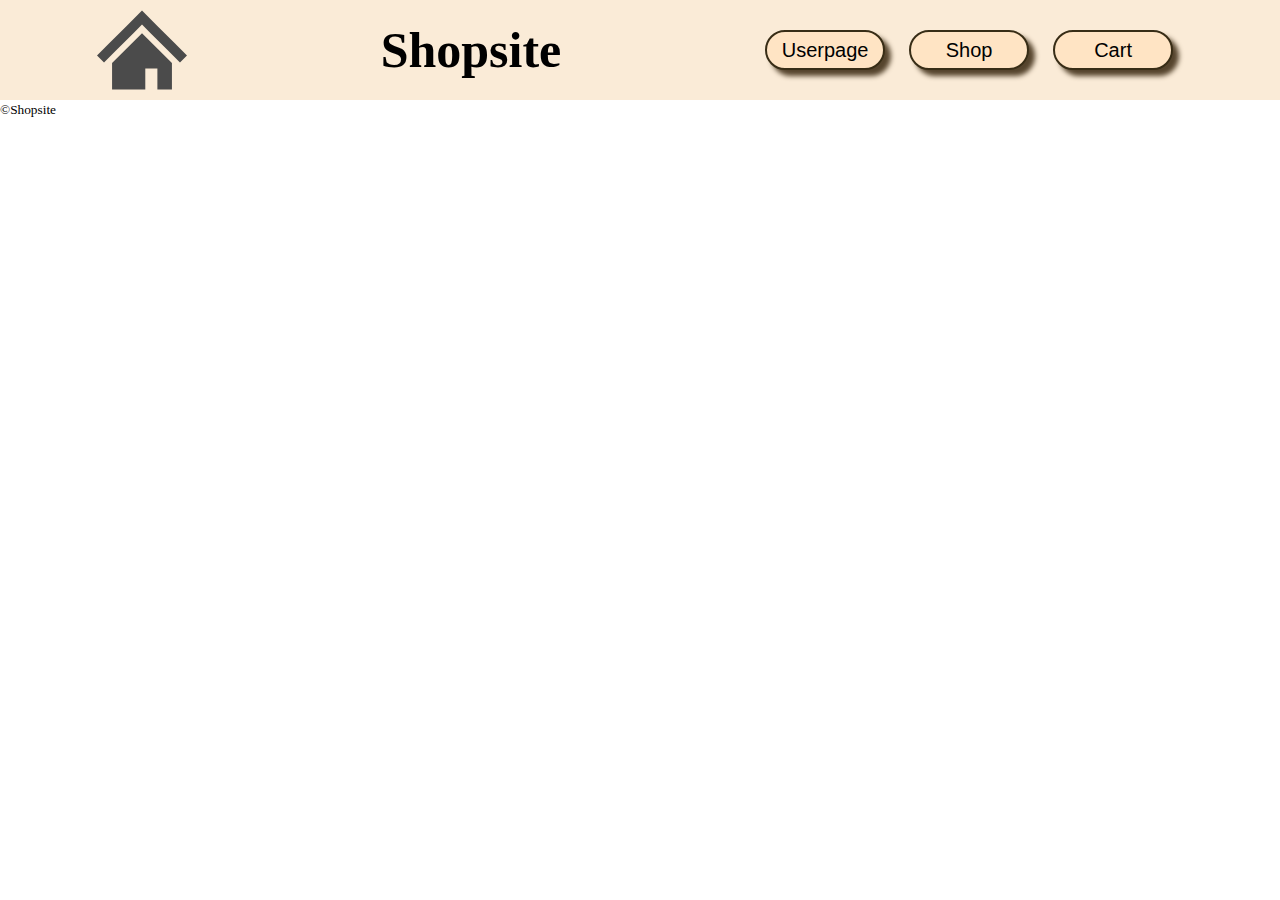
==== Index.html @ c1417624 "Color, icon, button" ====
<!DOCTYPE html>
<html lang="en">
<head>
    <meta charset="UTF-8">
    <meta name="viewport" content="width=device-width,initial-scale=1">
    <link rel="Stylesheet" href="./CSS/Style.css">
    <link rel="Stylesheet" href="./CSS/home.css">
    <link rel="shortcut icon" href="./Images/favicon-16x16.png" type="image/x-icon">
    <title>Shopsite</title>
</head>
<body>
    <!--header-->
    <header>
        <nav>
            <img src="./Images/homeicon.svg" alt="" class="Homesvg">
            <h1 class="headingTop">Shopsite</h1>
            <div>
                <a href="./Pages/userpage.html">
                    <button class="navbtn">Userpage</button>
                </a>
                <a href="./Pages/shop.html">
                    <button class="navbtn">Shop</button>
                </a>
                <a href="./Pages/cart.html">
                    <button class="navbtn">Cart</button>
                </a>
            </div>
        </nav>
    </header>
    <!--main-->
    <main>

    </main>
    <!--aside-->
    <aside>

    </aside>
    <!--fotter-->
    <footer>
        <section class="copyright">
            <small>&copy;Shopsite</small>
        </section>
    </footer>
    
</body>
</html>
---- CSS/Style.css ----
*{
    padding: 0%;
    margin:0%
}
/*header*/
footer .copyright{
    margin-bottom: auto;
}

h1{
    font-size: 50px;
}

/*button*/
.navbtn {
    box-shadow: 6px 6px 5px rgb(85, 68, 45);
    border: 2px solid rgb(56, 45, 22);
    border-radius: 50px;
    background-color: bisque;
    font-size: 20px;
    height: 40px;
    width: 120px;
    color: black;
    cursor: pointer;
    margin: 30px 10px;
 }

.navbtn:active {
    box-shadow: 3px 3px 3px rgb(85, 68, 45);
}

nav {
    height: 100px;
    position: sticky;
    top: 0;
    background-color: antiquewhite;
    display: flex;
    flex-direction: row;
    justify-content: space-around;
    align-items: center;
}

a {
    text-decoration: none;
}

/*icon*/
.Homesvg{
    width: 90px;
}
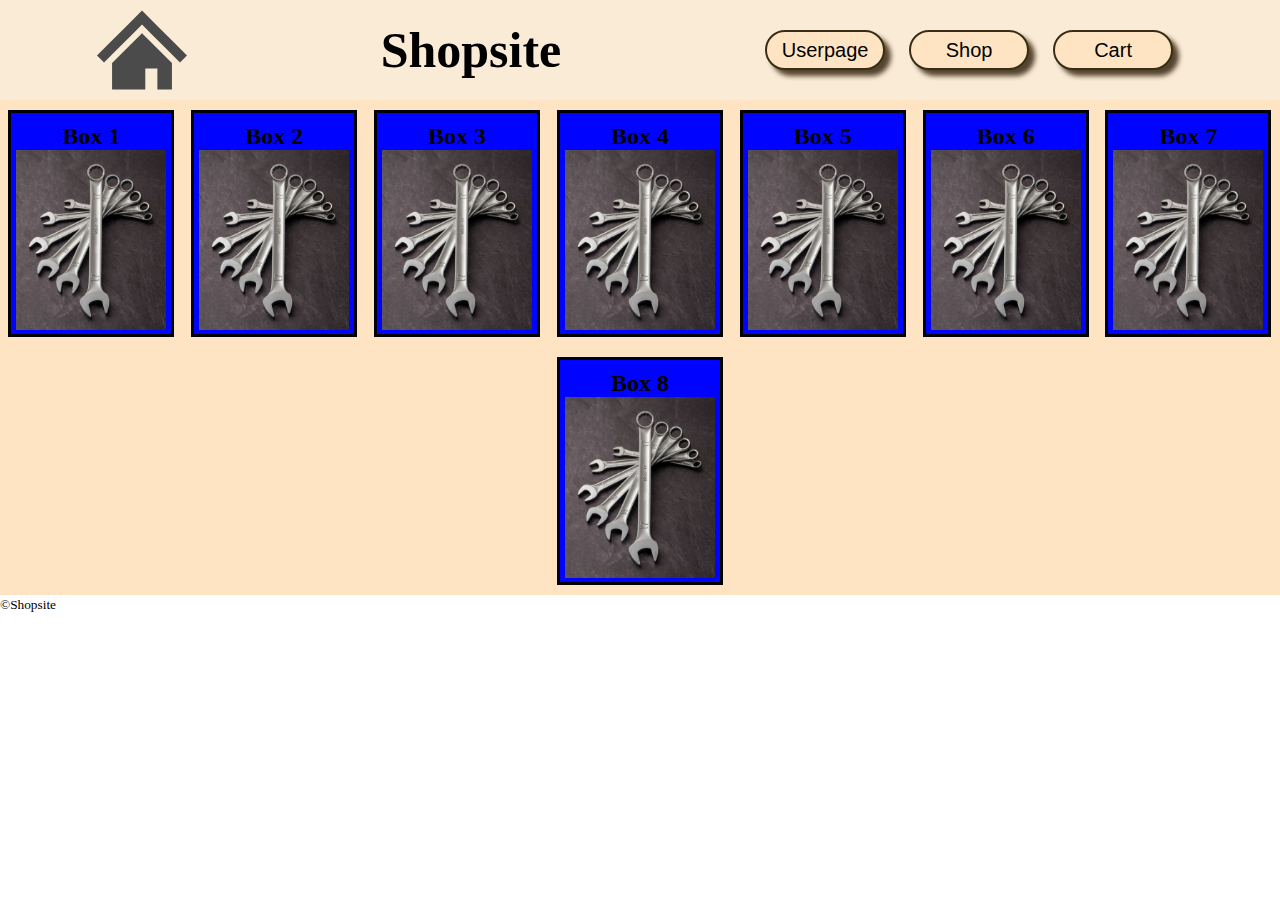
==== commit 7680f81e: "flexbox" ====
--- a/Index.html
+++ b/Index.html
@@ -29,7 +29,43 @@
     </header>
     <!--main-->
     <main>
+        <div class="container">
+            <div class="box">
+                <h2>Box 1</h2>
+                <img src="./Images/tool.jpg" alt="picture of tools">
+            </div>
+            <div class="box">
+                <h2>Box 2</h2>
+                <img src="./Images/tool.jpg" alt="picture of tools">
+            </div>
+            <div class="box">
+                <h2>Box 3</h2>
+                <img src="./Images/tool.jpg" alt="picture of tools">
+            </div>
+            <div class="box">
+                <h2>Box 4</h2>
+                <img src="./Images/tool.jpg" alt="picture of tools">
+            </div>
+            <div class="box">
+                <h2>Box 5</h2>
+                <img src="./Images/tool.jpg" alt="picture of tools">
+            </div>
+            <div class="box">
+                <h2>Box 6</h2>
+                <img src="./Images/tool.jpg" alt="picture of tools">
+            </div>
+            <div class="box">
+                <h2>Box 7</h2>
+                <img src="./Images/tool.jpg" alt="picture of tools">
+            </div>
+            <div class="box">
+                <h2>Box 8</h2>
+                <img src="./Images/tool.jpg" alt="picture of tools">
+            </div>
+        </div>
 
+
+        
     </main>
     <!--aside-->
     <aside>
--- a/CSS/home.css
+++ b/CSS/home.css
@@ -0,0 +1,24 @@
+
+/*flexbox*/
+.container {
+    background-color: bisque;
+    display: flex;
+    flex-wrap: wrap;
+}
+
+.box {
+    background-color: rgb(0, 4, 255);
+    margin: 10px auto;
+    padding: 0 5px;
+    text-align: center;
+    box-sizing: border-box;
+    border: 3px solid #000;
+}
+
+.box h2 {
+    margin-top: 10px;
+}
+
+.box img {
+    width: 150px;
+}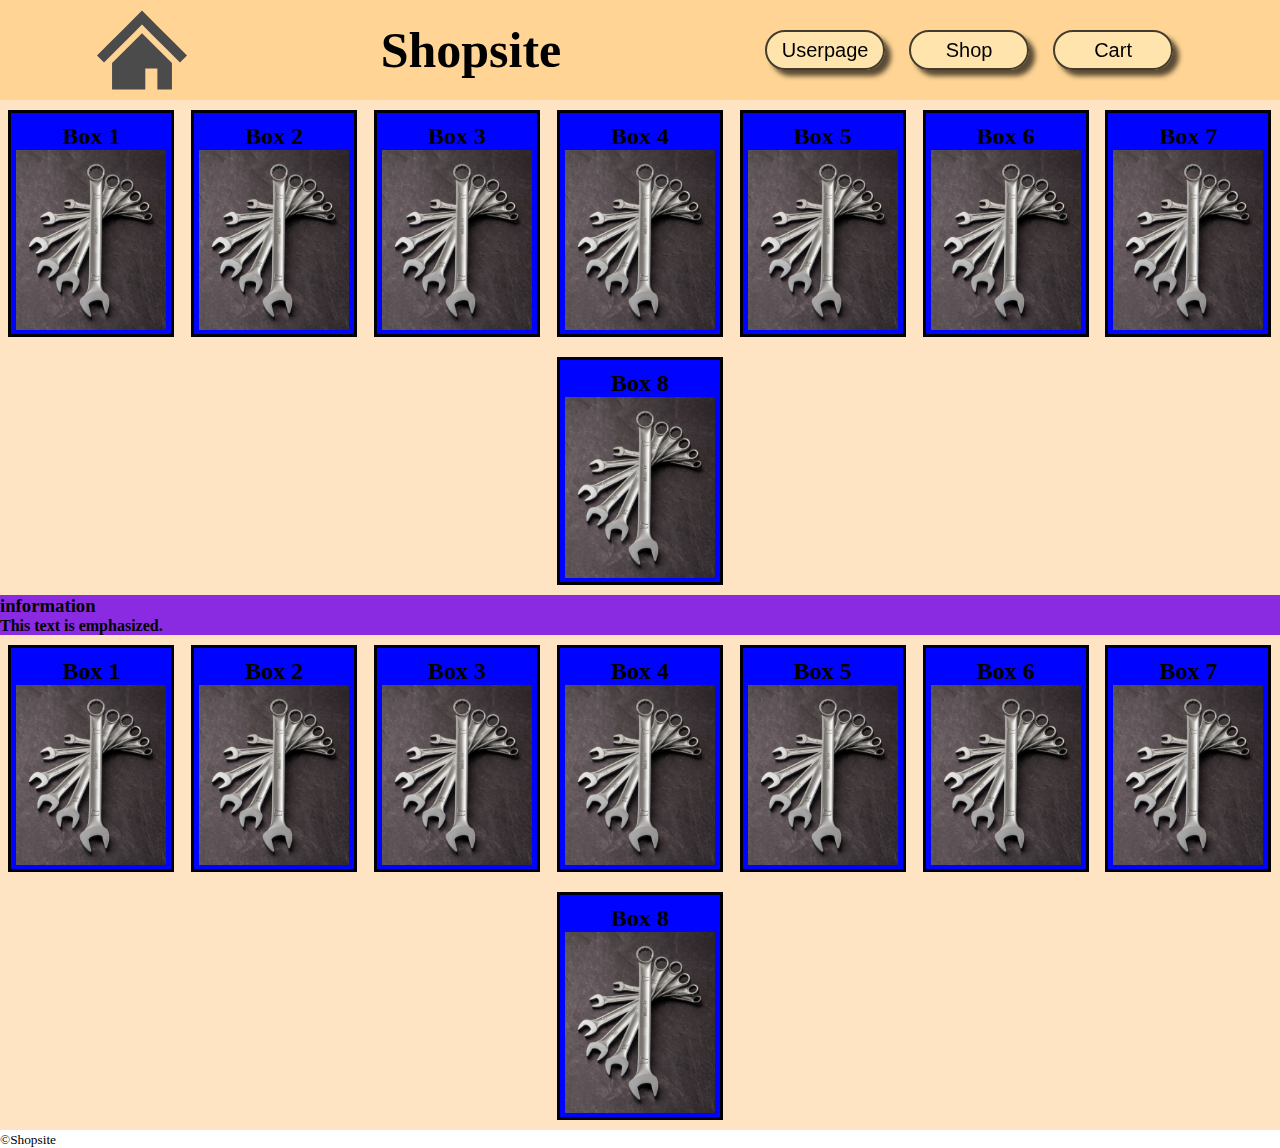
==== commit f9d00d16: "pre, bold, strong, italic, emphasis" ====
--- a/Index.html
+++ b/Index.html
@@ -29,6 +29,48 @@
     </header>
     <!--main-->
     <main>
+        <!--Container/Box-->
+        <div class="container">
+            <div class="box">
+                <h2>Box 1</h2>
+                <img src="./Images/tool.jpg" alt="picture of tools">
+            </div>
+            <div class="box">
+                <h2>Box 2</h2>
+                <img src="./Images/tool.jpg" alt="picture of tools">
+            </div>
+            <div class="box">
+                <h2>Box 3</h2>
+                <img src="./Images/tool.jpg" alt="picture of tools">
+            </div>
+            <div class="box">
+                <h2>Box 4</h2>
+                <img src="./Images/tool.jpg" alt="picture of tools">
+            </div>
+            <div class="box">
+                <h2>Box 5</h2>
+                <img src="./Images/tool.jpg" alt="picture of tools">
+            </div>
+            <div class="box">
+                <h2>Box 6</h2>
+                <img src="./Images/tool.jpg" alt="picture of tools">
+            </div>
+            <div class="box">
+                <h2>Box 7</h2>
+                <img src="./Images/tool.jpg" alt="picture of tools">
+            </div>
+            <div class="box">
+                <h2>Box 8</h2>
+                <img src="./Images/tool.jpg" alt="picture of tools">
+            </div>
+    
+        <!--Section/container-->
+        </div>
+        <section id="container2">
+            <h3 id="information">information</h3>
+            <strong>This text is emphasized.</strong>           
+        </section>
+        <!--Container/Box-->
         <div class="container">
             <div class="box">
                 <h2>Box 1</h2>
@@ -63,8 +105,6 @@
                 <img src="./Images/tool.jpg" alt="picture of tools">
             </div>
         </div>
-
-
         
     </main>
     <!--aside-->
--- a/CSS/Style.css
+++ b/CSS/Style.css
@@ -13,27 +13,27 @@
 
 /*button*/
 .navbtn {
-    box-shadow: 6px 6px 5px rgb(85, 68, 45);
-    border: 2px solid rgb(56, 45, 22);
+    box-shadow: 6px 6px 5px #000000a6;
+    border: 2px solid rgb(65, 60, 44);
     border-radius: 50px;
-    background-color: bisque;
+    background-color: rgba(255, 237, 187, 0.651);
     font-size: 20px;
     height: 40px;
     width: 120px;
-    color: black;
+    color: hsl(0, 0%, 0%);
     cursor: pointer;
     margin: 30px 10px;
  }
 
 .navbtn:active {
-    box-shadow: 3px 3px 3px rgb(85, 68, 45);
+    box-shadow: 3px 3px 4px rgba(0, 0, 0, 0.700);
 }
 
 nav {
     height: 100px;
     position: sticky;
     top: 0;
-    background-color: antiquewhite;
+    background-color: hsla(36, 100%, 67%, 0.637);
     display: flex;
     flex-direction: row;
     justify-content: space-around;
--- a/CSS/home.css
+++ b/CSS/home.css
@@ -21,4 +21,8 @@
 
 .box img {
     width: 150px;
+}
+/*Container*/
+#container2{
+    background-color: blueviolet;
 }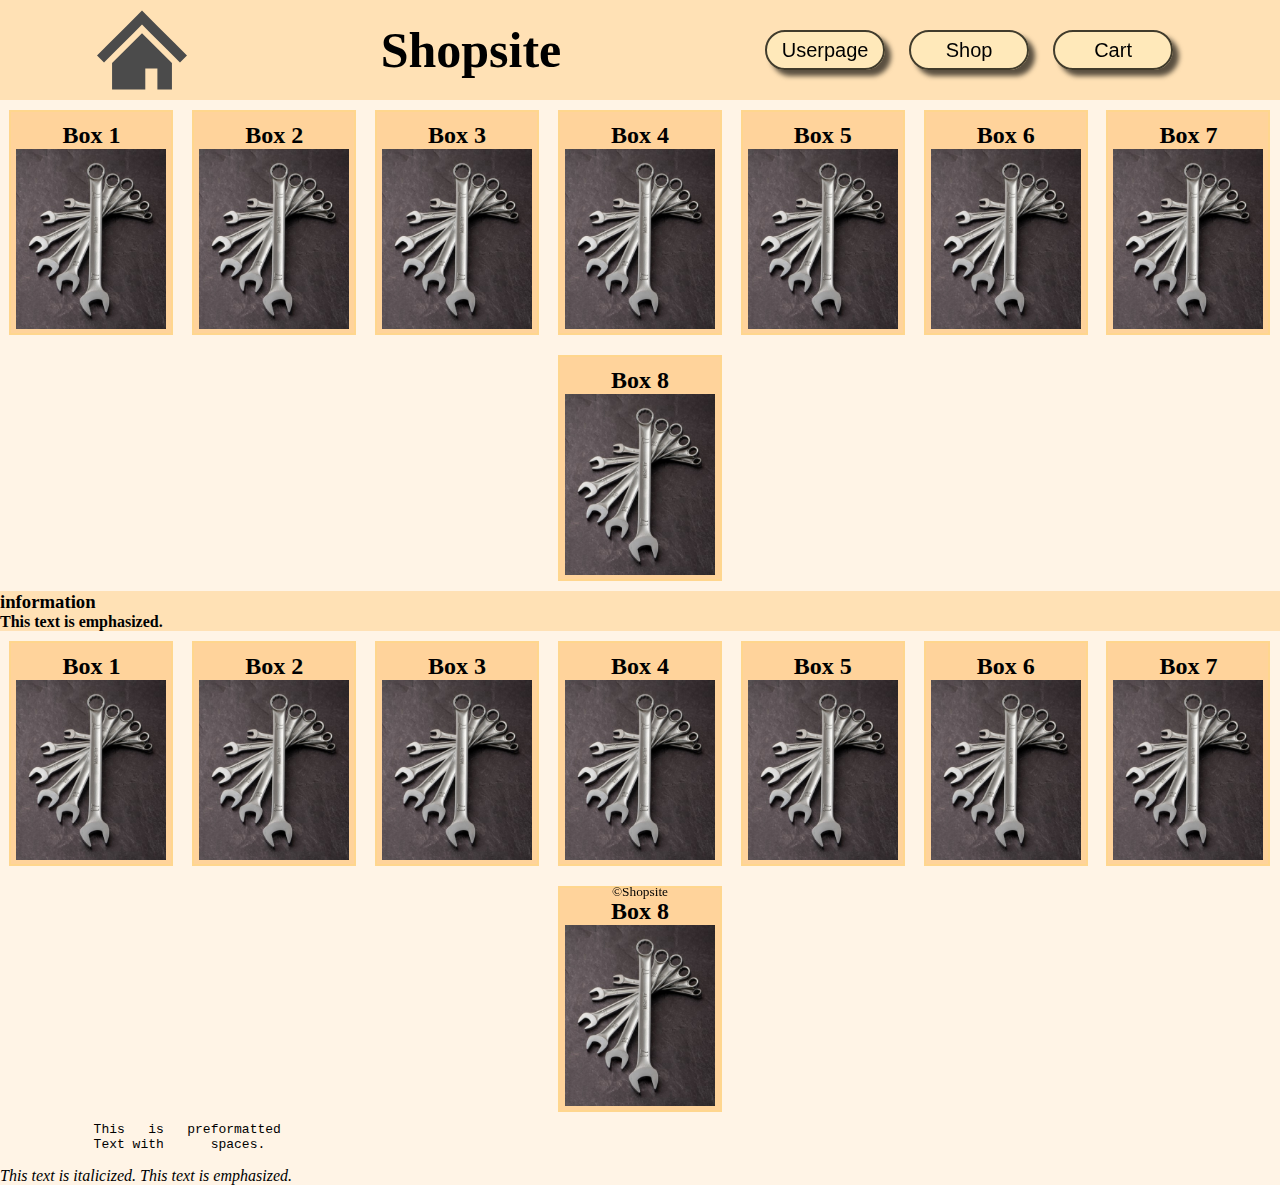
==== commit 1cbb99f4: "sign up form" ====
--- a/Index.html
+++ b/Index.html
@@ -105,6 +105,17 @@
                 <img src="./Images/tool.jpg" alt="picture of tools">
             </div>
         </div>
+
+
+        
+        <pre>
+            This   is   preformatted
+            Text with      spaces.
+        </pre>
+        
+        <i>This text is italicized.</i>
+        <em>This text is emphasized.</em>
+
         
     </main>
     <!--aside-->
--- a/CSS/Style.css
+++ b/CSS/Style.css
@@ -3,10 +3,6 @@
     margin:0%
 }
 /*header*/
-footer .copyright{
-    margin-bottom: auto;
-}
-
 h1{
     font-size: 50px;
 }
@@ -33,7 +29,7 @@
     height: 100px;
     position: sticky;
     top: 0;
-    background-color: hsla(36, 100%, 67%, 0.637);
+    background-color: hsla(36, 100%, 80%, 0.637);
     display: flex;
     flex-direction: row;
     justify-content: space-around;
@@ -47,4 +43,15 @@
 /*icon*/
 .Homesvg{
     width: 90px;
-}+}
+
+.copyright{
+    text-align: center;
+    position: fixed;
+    bottom: 0;
+    width: 100%;
+  }
+
+ body{
+    background-color: rgb(255, 244, 230);
+  }--- a/CSS/home.css
+++ b/CSS/home.css
@@ -1,18 +1,18 @@
 
 /*flexbox*/
 .container {
-    background-color: bisque;
+    background-color: rgb(255, 244, 230);
     display: flex;
     flex-wrap: wrap;
 }
 
 .box {
-    background-color: rgb(0, 4, 255);
+    background-color: rgb(255, 211, 155);
     margin: 10px auto;
     padding: 0 5px;
     text-align: center;
     box-sizing: border-box;
-    border: 3px solid #000;
+    border: 2px solid #ffdb775e;
 }
 
 .box h2 {
@@ -24,5 +24,5 @@
 }
 /*Container*/
 #container2{
-    background-color: blueviolet;
+    background-color: hsla(36, 100%, 80%, 0.637);
 }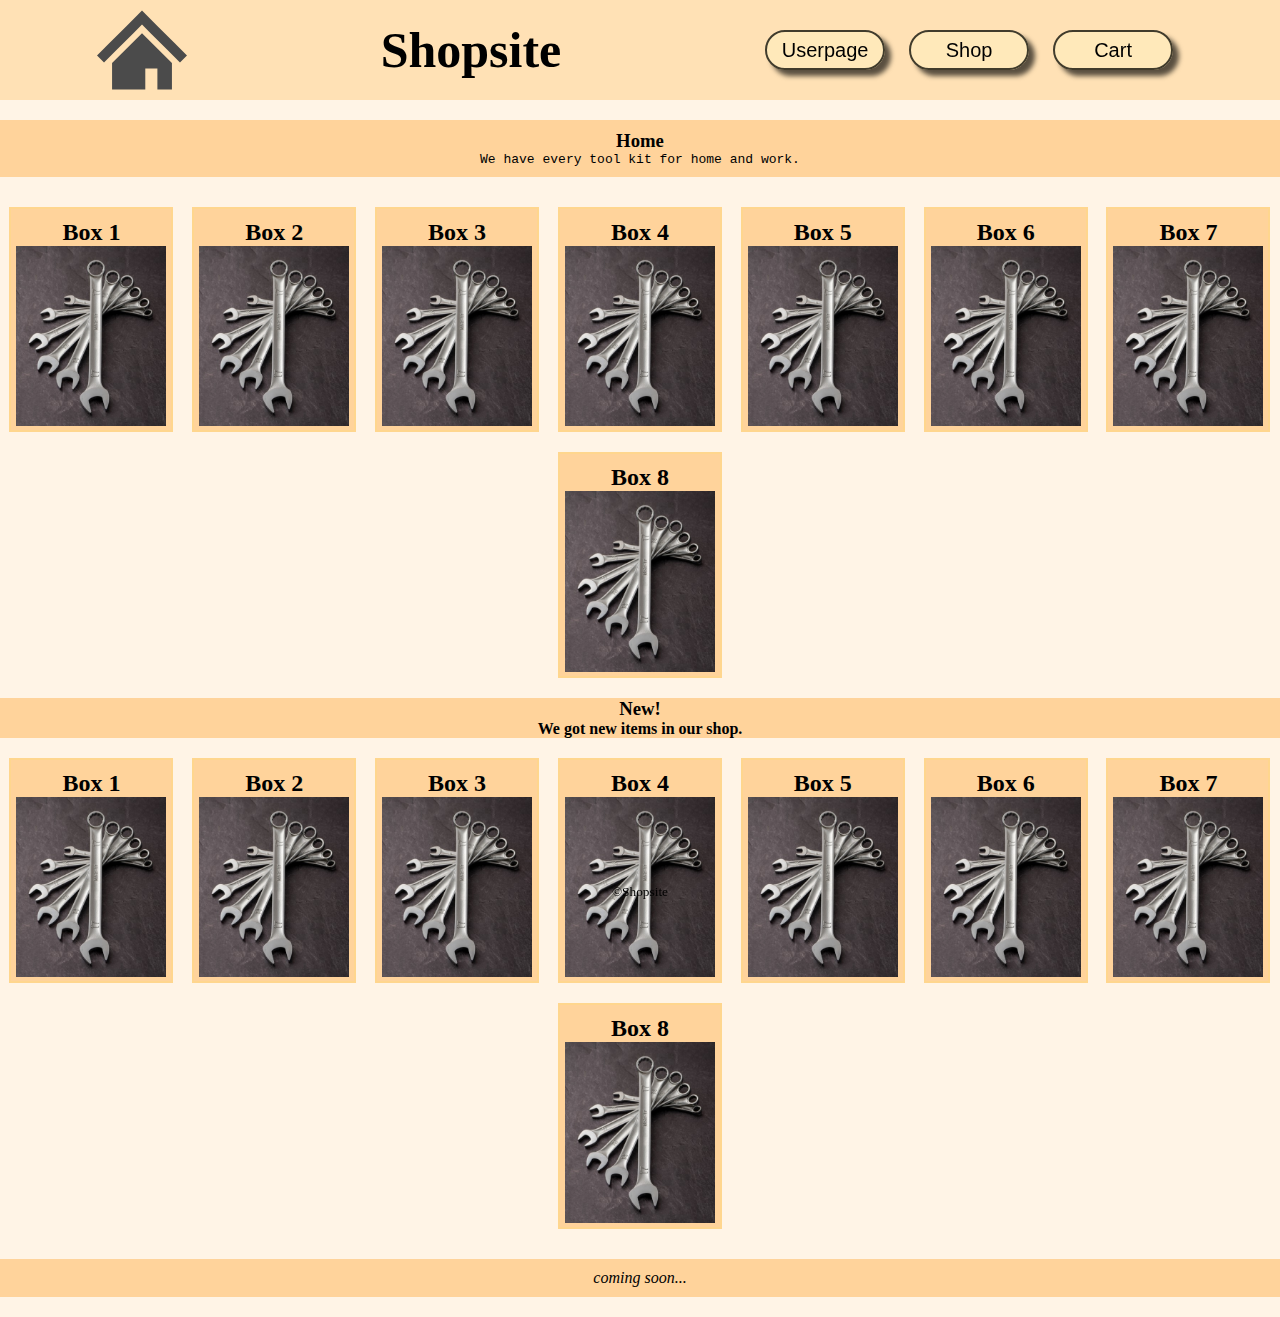
==== commit e3b03d5b: "shop" ====
--- a/Index.html
+++ b/Index.html
@@ -29,46 +29,9 @@
     </header>
     <!--main-->
     <main>
-        <!--Container/Box-->
-        <div class="container">
-            <div class="box">
-                <h2>Box 1</h2>
-                <img src="./Images/tool.jpg" alt="picture of tools">
-            </div>
-            <div class="box">
-                <h2>Box 2</h2>
-                <img src="./Images/tool.jpg" alt="picture of tools">
-            </div>
-            <div class="box">
-                <h2>Box 3</h2>
-                <img src="./Images/tool.jpg" alt="picture of tools">
-            </div>
-            <div class="box">
-                <h2>Box 4</h2>
-                <img src="./Images/tool.jpg" alt="picture of tools">
-            </div>
-            <div class="box">
-                <h2>Box 5</h2>
-                <img src="./Images/tool.jpg" alt="picture of tools">
-            </div>
-            <div class="box">
-                <h2>Box 6</h2>
-                <img src="./Images/tool.jpg" alt="picture of tools">
-            </div>
-            <div class="box">
-                <h2>Box 7</h2>
-                <img src="./Images/tool.jpg" alt="picture of tools">
-            </div>
-            <div class="box">
-                <h2>Box 8</h2>
-                <img src="./Images/tool.jpg" alt="picture of tools">
-            </div>
-    
-        <!--Section/container-->
-        </div>
-        <section id="container2">
-            <h3 id="information">information</h3>
-            <strong>This text is emphasized.</strong>           
+        <section id="container1">
+            <h3 id="information">Home</h3>
+            <pre>We have every tool kit for home and work.</pre>          
         </section>
         <!--Container/Box-->
         <div class="container">
@@ -105,23 +68,51 @@
                 <img src="./Images/tool.jpg" alt="picture of tools">
             </div>
         </div>
+          <!--Section/container-->
+        <section id="container2">
+            <h3 id="information">New!</h3>
+            <strong>We got new items in our shop.</strong>           
+        </section>
+        <!--Container/Box-->
+        <div class="container">
+            <div class="box">
+                <h2>Box 1</h2>
+                <img src="./Images/tool.jpg" alt="picture of tools">
+            </div>
+            <div class="box">
+                <h2>Box 2</h2>
+                <img src="./Images/tool.jpg" alt="picture of tools">
+            </div>
+            <div class="box">
+                <h2>Box 3</h2>
+                <img src="./Images/tool.jpg" alt="picture of tools">
+            </div>
+            <div class="box">
+                <h2>Box 4</h2>
+                <img src="./Images/tool.jpg" alt="picture of tools">
+            </div>
+            <div class="box">
+                <h2>Box 5</h2>
+                <img src="./Images/tool.jpg" alt="picture of tools">
+            </div>
+            <div class="box">
+                <h2>Box 6</h2>
+                <img src="./Images/tool.jpg" alt="picture of tools">
+            </div>
+            <div class="box">
+                <h2>Box 7</h2>
+                <img src="./Images/tool.jpg" alt="picture of tools">
+            </div>
+            <div class="box">
+                <h2>Box 8</h2>
+                <img src="./Images/tool.jpg" alt="picture of tools">
+            </div>
+        </div>
+        <section id="container3">
+            <i>coming soon...</i>           
+        </section>
 
-
-        
-        <pre>
-            This   is   preformatted
-            Text with      spaces.
-        </pre>
-        
-        <i>This text is italicized.</i>
-        <em>This text is emphasized.</em>
-
-        
     </main>
-    <!--aside-->
-    <aside>
-
-    </aside>
     <!--fotter-->
     <footer>
         <section class="copyright">
--- a/CSS/home.css
+++ b/CSS/home.css
@@ -23,6 +23,23 @@
     width: 150px;
 }
 /*Container*/
+
+#container1{
+    margin: 20px 0;
+    padding: 10px;
+    background-color: rgb(255, 211, 155);
+    text-align: center;
+}
+
 #container2{
-    background-color: hsla(36, 100%, 80%, 0.637);
+    margin: 10px 0;
+    background-color: rgb(255, 211, 155);
+    text-align: center;
+}
+
+#container3{
+    margin: 20px 0;
+    padding: 10px;
+    background-color: rgb(255, 211, 155);
+    text-align: center;
 }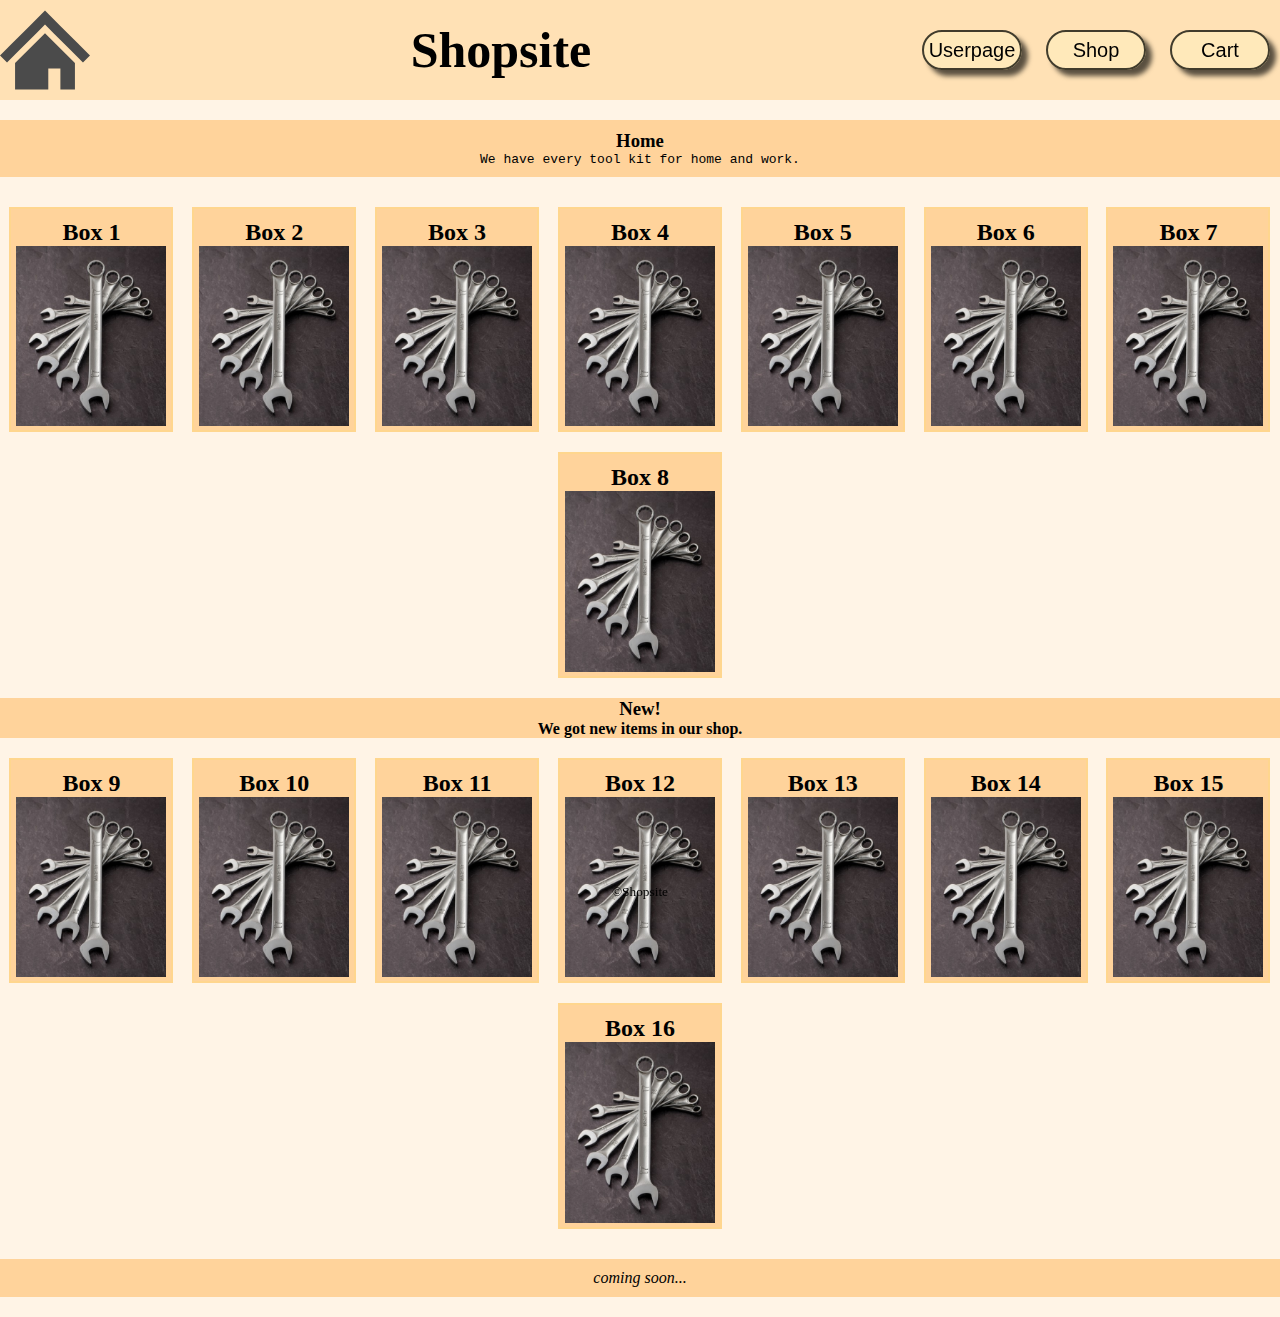
==== commit 3586bced: "check" ====
--- a/Index.html
+++ b/Index.html
@@ -76,35 +76,35 @@
         <!--Container/Box-->
         <div class="container">
             <div class="box">
-                <h2>Box 1</h2>
+                <h2>Box 9</h2>
                 <img src="./Images/tool.jpg" alt="picture of tools">
             </div>
             <div class="box">
-                <h2>Box 2</h2>
+                <h2>Box 10</h2>
                 <img src="./Images/tool.jpg" alt="picture of tools">
             </div>
             <div class="box">
-                <h2>Box 3</h2>
+                <h2>Box 11</h2>
                 <img src="./Images/tool.jpg" alt="picture of tools">
             </div>
             <div class="box">
-                <h2>Box 4</h2>
+                <h2>Box 12</h2>
                 <img src="./Images/tool.jpg" alt="picture of tools">
             </div>
             <div class="box">
-                <h2>Box 5</h2>
+                <h2>Box 13</h2>
                 <img src="./Images/tool.jpg" alt="picture of tools">
             </div>
             <div class="box">
-                <h2>Box 6</h2>
+                <h2>Box 14</h2>
                 <img src="./Images/tool.jpg" alt="picture of tools">
             </div>
             <div class="box">
-                <h2>Box 7</h2>
+                <h2>Box 15</h2>
                 <img src="./Images/tool.jpg" alt="picture of tools">
             </div>
             <div class="box">
-                <h2>Box 8</h2>
+                <h2>Box 16</h2>
                 <img src="./Images/tool.jpg" alt="picture of tools">
             </div>
         </div>
--- a/CSS/Style.css
+++ b/CSS/Style.css
@@ -8,19 +8,20 @@
 }
 
 /*button*/
-.navbtn {
-    box-shadow: 6px 6px 5px #000000a6;
-    border: 2px solid rgb(65, 60, 44);
-    border-radius: 50px;
-    background-color: rgba(255, 237, 187, 0.651);
-    font-size: 20px;
-    height: 40px;
-    width: 120px;
-    color: hsl(0, 0%, 0%);
-    cursor: pointer;
-    margin: 30px 10px;
- }
-
+@media screen and (min-width: 800px) {
+    .navbtn {
+        box-shadow: 6px 6px 5px #000000a6;
+        border: 2px solid rgb(65, 60, 44);
+        border-radius: 20px;
+        background-color: rgba(255, 237, 187, 0.651);
+        font-size: 20px;
+        height: 40px;
+        width: 100px;
+        color: hsl(0, 0%, 0%);
+        cursor: pointer;
+        margin: 30px 10px;
+    }
+}
 .navbtn:active {
     box-shadow: 3px 3px 4px rgba(0, 0, 0, 0.700);
 }
@@ -32,7 +33,7 @@
     background-color: hsla(36, 100%, 80%, 0.637);
     display: flex;
     flex-direction: row;
-    justify-content: space-around;
+    justify-content: space-between;
     align-items: center;
 }
 
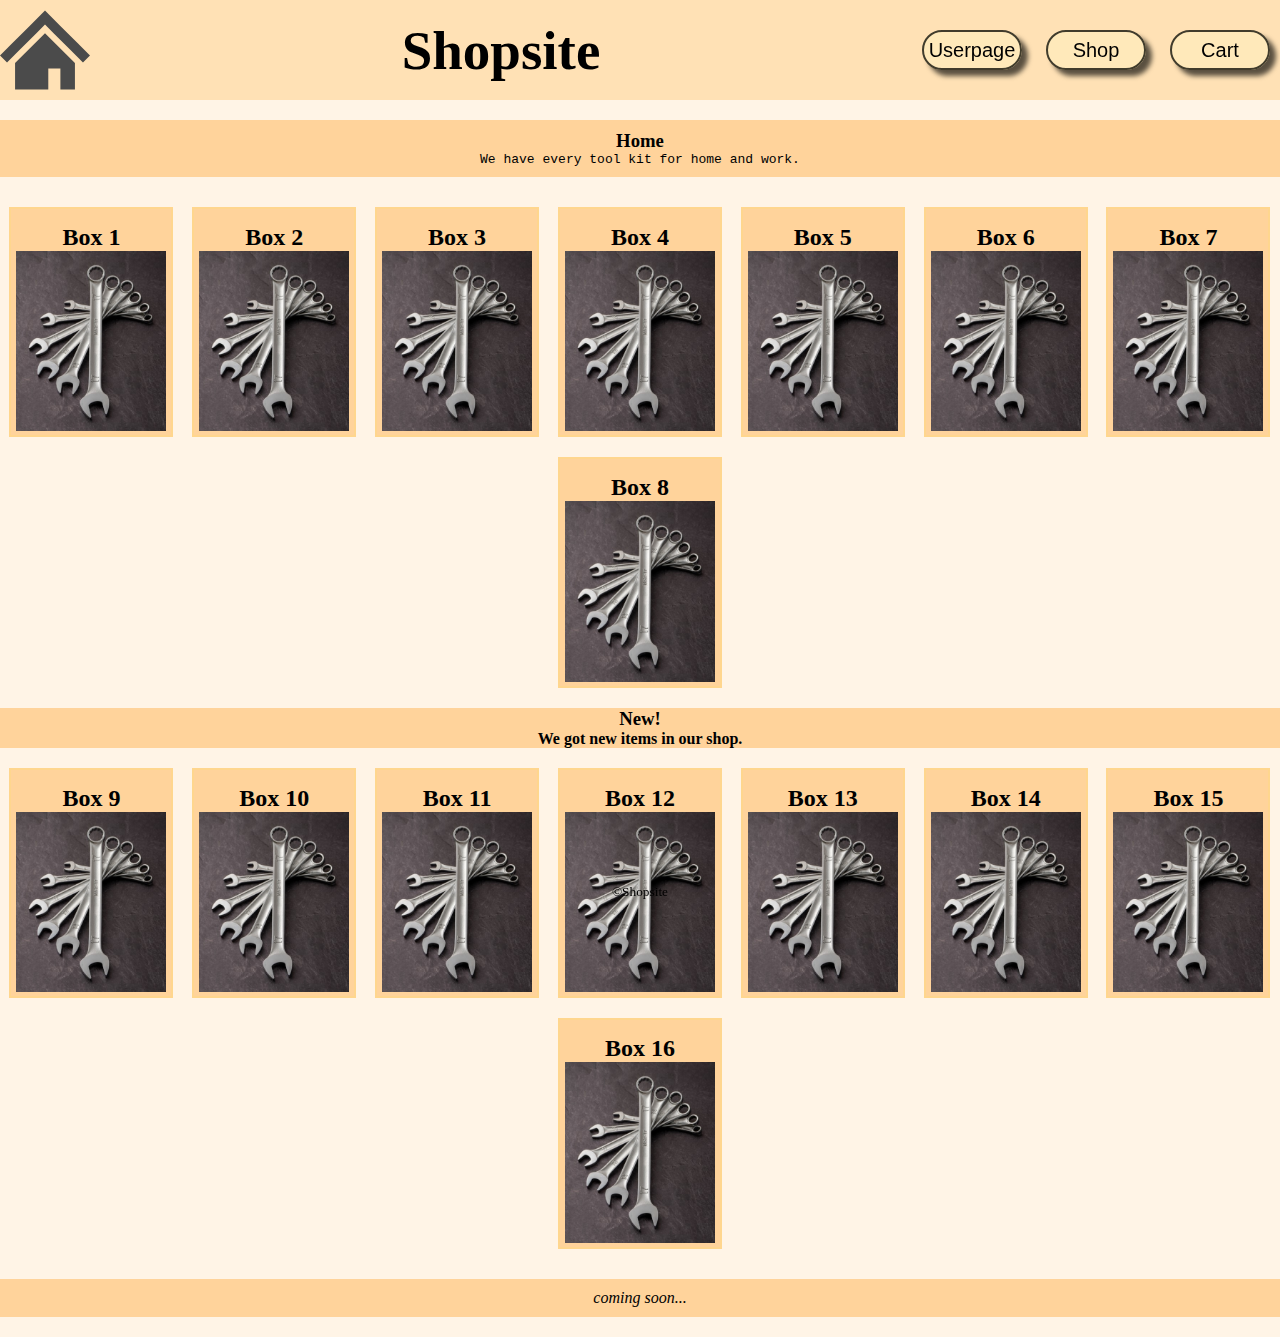
==== commit c8af5679: "check" ====
--- a/Index.html
+++ b/Index.html
@@ -6,7 +6,7 @@
     <link rel="Stylesheet" href="./CSS/Style.css">
     <link rel="Stylesheet" href="./CSS/home.css">
     <link rel="shortcut icon" href="./Images/favicon-16x16.png" type="image/x-icon">
-    <title>Shopsite</title>
+    <title>Shopsite...</title>
 </head>
 <body>
     <!--header-->
--- a/CSS/Style.css
+++ b/CSS/Style.css
@@ -4,7 +4,7 @@
 }
 /*header*/
 h1{
-    font-size: 50px;
+    font-size: 55px;
 }
 
 /*button*/
--- a/CSS/home.css
+++ b/CSS/home.css
@@ -16,7 +16,7 @@
 }
 
 .box h2 {
-    margin-top: 10px;
+    margin-top: 15px;
 }
 
 .box img {
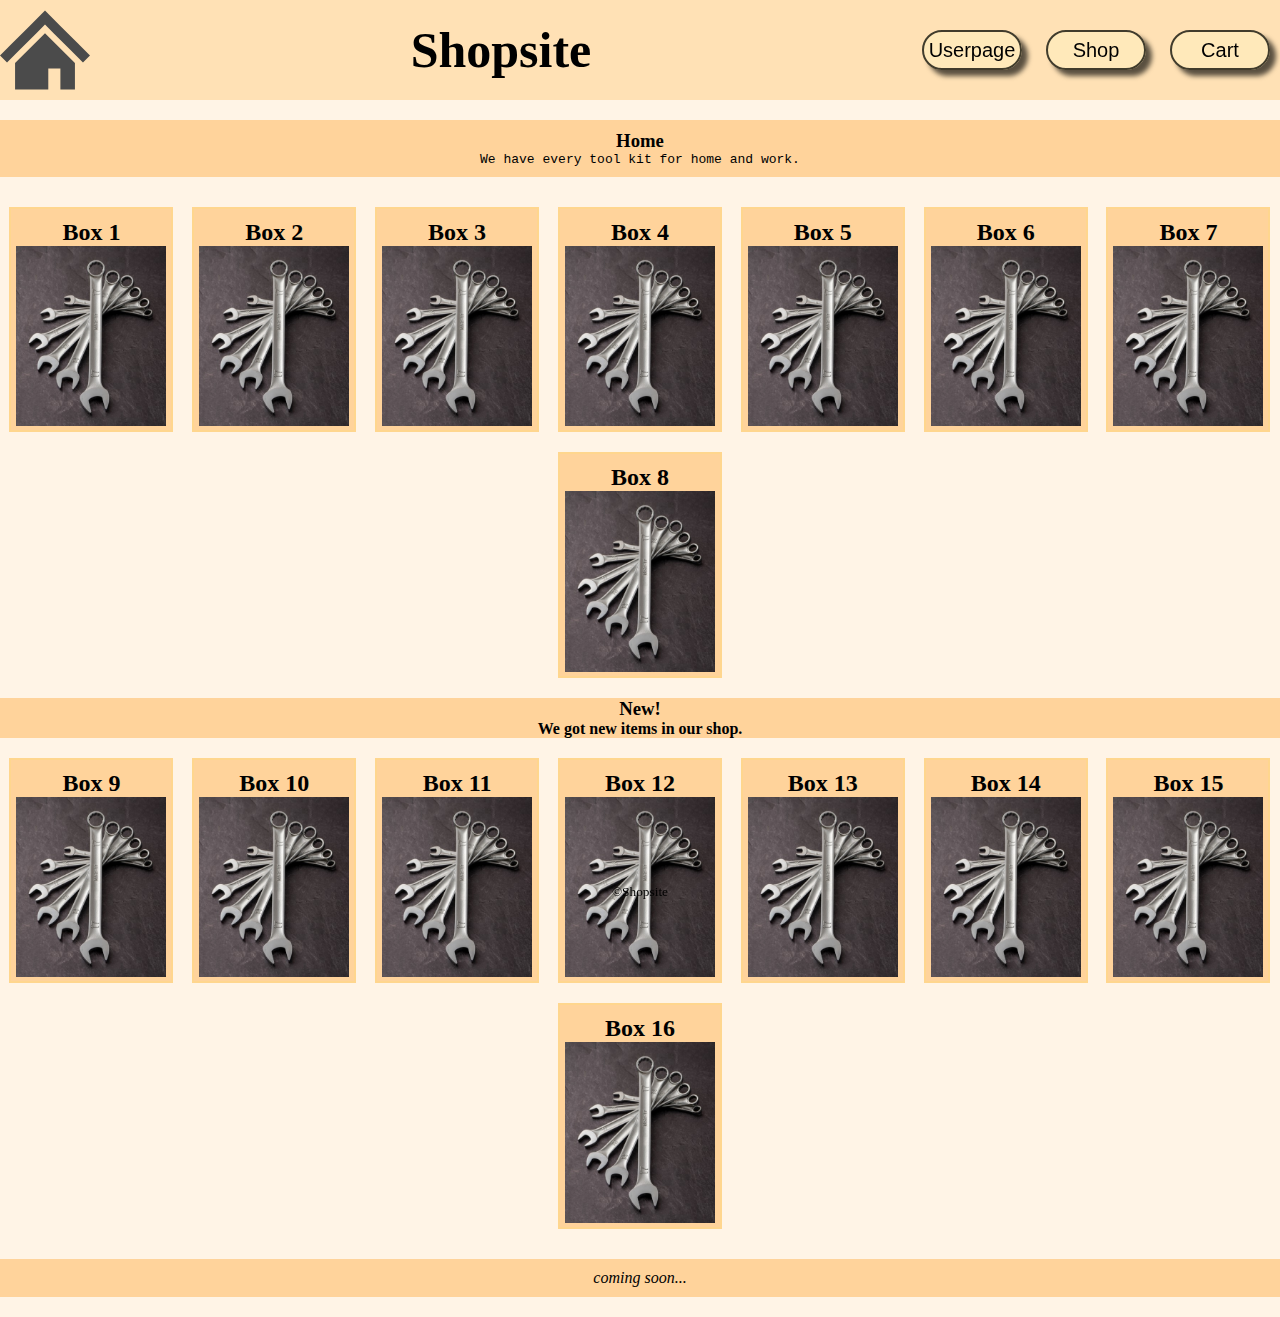
==== commit 727f8761: "check" ====
--- a/Index.html
+++ b/Index.html
@@ -6,7 +6,7 @@
     <link rel="Stylesheet" href="./CSS/Style.css">
     <link rel="Stylesheet" href="./CSS/home.css">
     <link rel="shortcut icon" href="./Images/favicon-16x16.png" type="image/x-icon">
-    <title>Shopsite...</title>
+    <title>Shopsite</title>
 </head>
 <body>
     <!--header-->
--- a/CSS/Style.css
+++ b/CSS/Style.css
@@ -4,7 +4,7 @@
 }
 /*header*/
 h1{
-    font-size: 55px;
+    font-size: 50px;
 }
 
 /*button*/
--- a/CSS/home.css
+++ b/CSS/home.css
@@ -16,7 +16,7 @@
 }
 
 .box h2 {
-    margin-top: 15px;
+    margin-top: 10px;
 }
 
 .box img {
